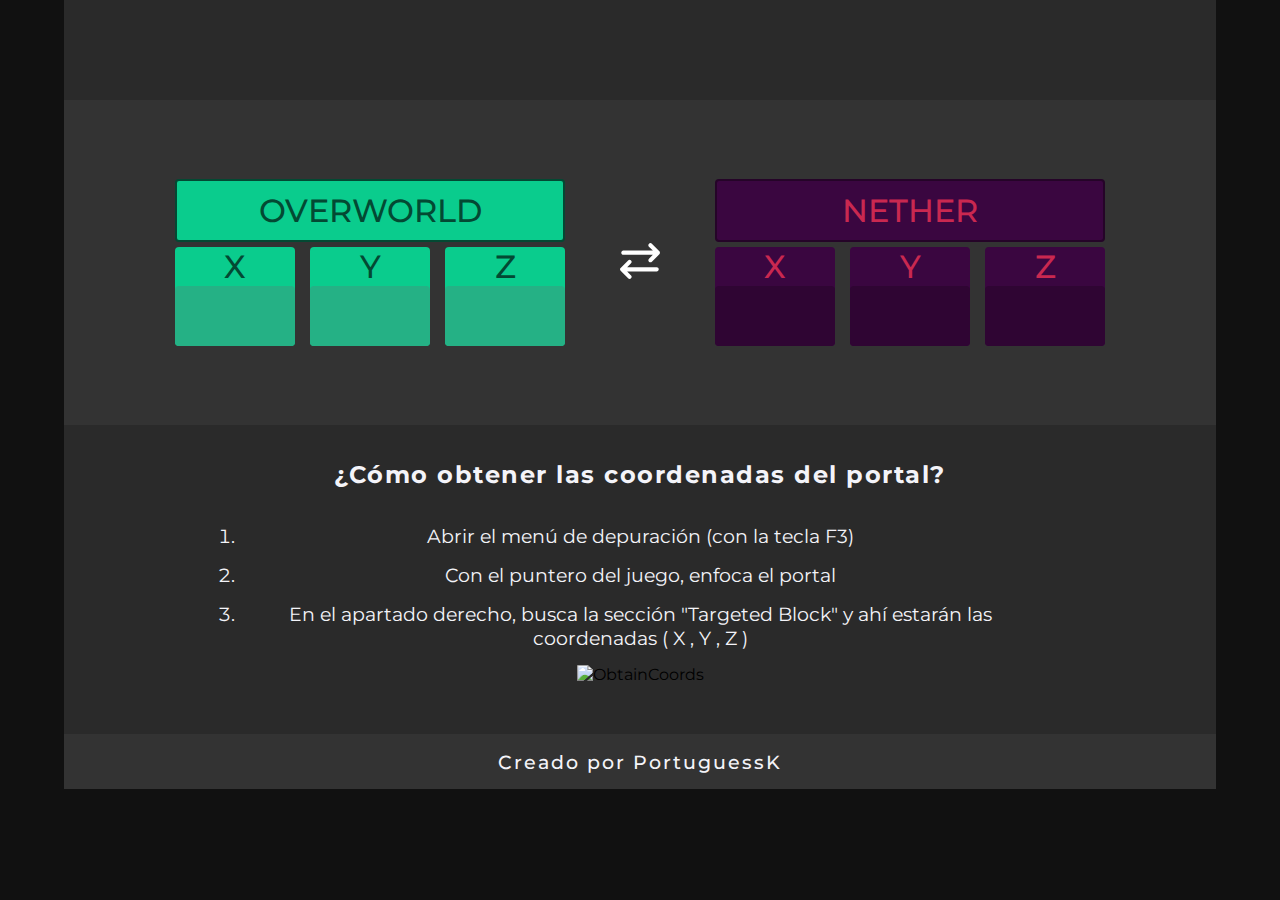
==== index.html @ 07cca6b4 "NetherCalc 1.1" ====
<!DOCTYPE html>
<html lang="es">
    <head>
        <meta charset="UTF-8">
        <meta name="viewport" content="width=device-width, initial-scale=1.0">
        <title>NetherCalc</title>
        <link rel="stylesheet" href="style.css">
    </head>
    <body>
        <div class="heroContainer">
            <div class="adContainer"></div>
            <main>
            <div class="mainContainer overworldContainer">
                <div class="mainTitle overworldTitle">
                    OVERWORLD
                </div>
                <div class="cordContainer">
                    <div class="cordItem overworldCordItem overworldX">
                        <div class="cordTitleContainer">
                            <h2 class="cordTitle overworldCordTitle">X</h2>
                        </div>
                        <div class="cordInputContainer">
                            <input type="number" autocomplete="off"
                                class="cordInput overworldCordInput"
                                id="overworldX">
                        </div>
                    </div>
                    <div class="cordItem overworldCordItem overworldY">
                        <div class="cordTitleContainer">
                            <h2 class="cordTitle overworldCordTitle">Y</h2>
                        </div>
                        <div class="cordInputContainer">
                            <input type="number" autocomplete="off"
                                class="cordInput overworldCordInput"
                                id="overworldY">
                        </div>
                    </div>
                    <div class="cordItem overworldCordItem overworldZ">
                        <div class="cordTitleContainer">
                            <h2 class="cordTitle overworldCordTitle">Z</h2>
                        </div>
                        <div class="cordInputContainer">
                            <input type="number" autocomplete="off"
                                class="cordInput overworldCordInput"
                                id="overworldZ">
                        </div>
                    </div>
                </div>
            </div>
            <div class="arrow">
                <svg class="arrowSvg" height="50px"
                    viewBox="0 -960 960 960" width="50px" fill="#e8eaed"><path
                        d="m233-280 76 76q12 12 11.5 28T308-148q-12 11-28 11.5T252-148L108-292q-6-6-8.5-13T97-320q0-8 2.5-15t8.5-13l144-144q11-11 27.5-11t28.5 11q12 12 12 28.5T308-435l-75 75h567q17 0 28.5 11.5T840-320q0 17-11.5 28.5T800-280H233Zm494-320H160q-17 0-28.5-11.5T120-640q0-17 11.5-28.5T160-680h567l-76-76q-12-12-11.5-28t12.5-28q12-11 28-11.5t28 11.5l144 144q6 6 8.5 13t2.5 15q0 8-2.5 15t-8.5 13L708-468q-11 11-27.5 11T652-468q-12-12-12-28.5t12-28.5l75-75Z" /></svg>
            </div>
            <div class="mainContainer netherContainer">
                <div class="mainTitle netherTitle">
                    NETHER
                </div>
                <div class="cordContainer">
                    <div class="cordItem netherCordItem netherX">
                        <div class="cordTitleContainer">
                            <h2 class="cordTitle netherCordTitle">X</h2>
                        </div>
                        <div class="cordInputContainer">
                            <input type="number" autocomplete="off"
                                class="cordInput netherCordInput" id="netherX">
                        </div>
                    </div>
                    <div class="cordItem netherCordItem netherY">
                        <div class="cordTitleContainer">
                            <h2 class="cordTitle netherCordTitle">Y</h2>
                        </div>
                        <div class="cordInputContainer">
                            <input type="number" autocomplete="off"
                                class="cordInput netherCordInput" id="netherY">
                        </div>
                    </div>
                    <div class="cordItem netherCordItem netherZ">
                        <div class="cordTitleContainer">
                            <h2 class="cordTitle netherCordTitle">Z</h2>
                        </div>
                        <div class="cordInputContainer">
                            <input type="number" autocomplete="off"
                                class="cordInput netherCordInput" id="netherZ">
                        </div>
                    </div>
                </div>
            </div>
        </main>
        <div class="explication">
            <ul class="explicationList">
                <h2>¿Cómo obtener las coordenadas del portal?</h2>
                <li>Abrir el menú de depuración (con la tecla F3)</li>
                <li>Con el puntero del juego, enfoca el portal
                </li>
                <li>En el apartado derecho, busca la sección "Targeted Block" y
                    ahí estarán las coordenadas ( X , Y , Z )</li>
            </ul>
            <img src="ObtenerCoords.gif" alt="ObtainCoords">
        </div>
        <footer>
            <p class="footerCredits">Creado por PortuguessK</p>
        </footer>
        </div>
        
    </body>
    <script src="main.js"></script>
</html>
---- style.css ----
@import url('https://fonts.googleapis.com/css2?family=Montserrat:ital,wght@0,100..900;1,100..900&family=Pixelify+Sans:wght@400..700&display=swap');
:root{
    --UltraDarkGreen: #034933;
    --green: #0ACC8D;
    --darkGreen: #25B185;
    --black: black;
    --white: #F4F4F9;
    --ultraDarkPurple: #250428;
    --darkPurple: #2F0533;
    --purple: #3A0640;
    --cerise: #DA4167;
    --darkCerise: #C92850;
}
body{
    display: flex;
    flex-direction: column;
    justify-content: center;
    align-items: center;
    background-color: #111;
}
*{
    font-family: "Montserrat", serif;
    margin: 0;
    padding: 0;
}

.heroContainer{
    display: flex;
    flex-direction: column;
    justify-content: center;
    align-items: center;
    width: 90%;
}
.adContainer{
    display: flex;
    justify-content: center;
    align-items: center;
    height: 100px;
    width: 100%;
    background-color: #2a2a2a;
}
main{
    display: flex;
    justify-content: center;
    align-items: center;
    gap: 50px;
    padding: 50px 0;
    height: 25vh;
    width: 100%;
    background-color: #333;
}
.mainContainer{
    display: flex;
    flex-direction: column;
    gap: 5px;
}
.mainTitle{
    font-size: 2em;
    font-weight: 500;
    color: #aaa;
    background-color: #222;
    text-align: center;
    padding: 10px;
    border-radius: 4px;
}
.netherTitle{
    background-color: var(--purple);
    color: var(--darkCerise);
    border: 2px solid var(--ultraDarkPurple);
}
.overworldTitle{
    background-color: var(--green);
    color: var(--UltraDarkGreen);
    border: 2px solid var(--UltraDarkGreen);
}
.cordContainer{
    display: flex;
    justify-content: center;
    align-items: center;
    gap: 15px;
}
.cordItem{
    display: flex;
    flex-direction: column;
    border-radius: 4px;
}
.overworldCordItem{
    background-color: var(--green);
}
.netherCordItem{
    background-color: var(--purple);
}
.cordTitle{
    font-size: 2em;
    font-weight: 500;
    text-align: center;
    width: 100%;
}
.netherCordTitle{
    color: var(--darkCerise);
}
.overworldCordTitle{
    color: var(--UltraDarkGreen);
}
.cordInput{
    text-align: center;
    font-size: 1.8em;
    width: 120px;
    height: 60px;
    border-radius: 4px;
    border: none;
}
.netherCordInput{
    background-color: var(--darkPurple);
    color: var(--cerise);
}
.netherCordInput:focus{
    border: none;
    box-shadow: inset 0px 0px 15px var(--ultraDarkPurple);
    outline: none;
}
.overworldCordInput{
    color: var(--UltraDarkGreen);
    background-color: var(--darkGreen);
}
.overworldCordInput:focus{
    border: none;
    box-shadow: inset 0px 0px 10px var(--UltraDarkGreen);
    outline: none;
}
.arrowSvg{
    width: 50px;
    fill: #fff;
}
/* Para navegadores basados en WebKit */
input[type="number"]::-webkit-inner-spin-button,
input[type="number"]::-webkit-outer-spin-button {
    -webkit-appearance: none;
    margin: 0;
}
footer{
    display: flex;
    justify-content: center;
    align-items: center;
    width: 100%;
    height: 55px;
    background-color: #333;
}
.footerCredits{
    letter-spacing: 2px;
    text-align: center;
    font-size: 1.2em;
    font-weight: 500;
    color: var(--white);
}
.explication{
    display: flex;
    flex-direction: column;
    justify-content: center;
    align-items: center;
    width: 100%;
    padding: 35px 0;
    background-color: #2a2a2a;
}
.explicationList{
    display: flex;
    flex-direction: column;
    list-style: decimal;
    gap: 15px;
    width: 800px;
}
.explicationList h2{
    text-align: center;
    font-size: 1.5em;
    color: var(--white);
    margin-bottom: 20px;
    letter-spacing: 1.5px;
}
.explicationList li{
    width: 100%;
    text-align: center;
    font-size: 1.2em;
    color: var(--white);
}
.explication img{
    padding: 15px;
    border-radius: 16px;
}

::-webkit-scrollbar {
    width: 12px;
    height: 12px;
}
::-webkit-scrollbar-track {
    background-color: #111;
}

::-webkit-scrollbar-thumb {
    background-color: #333;
}
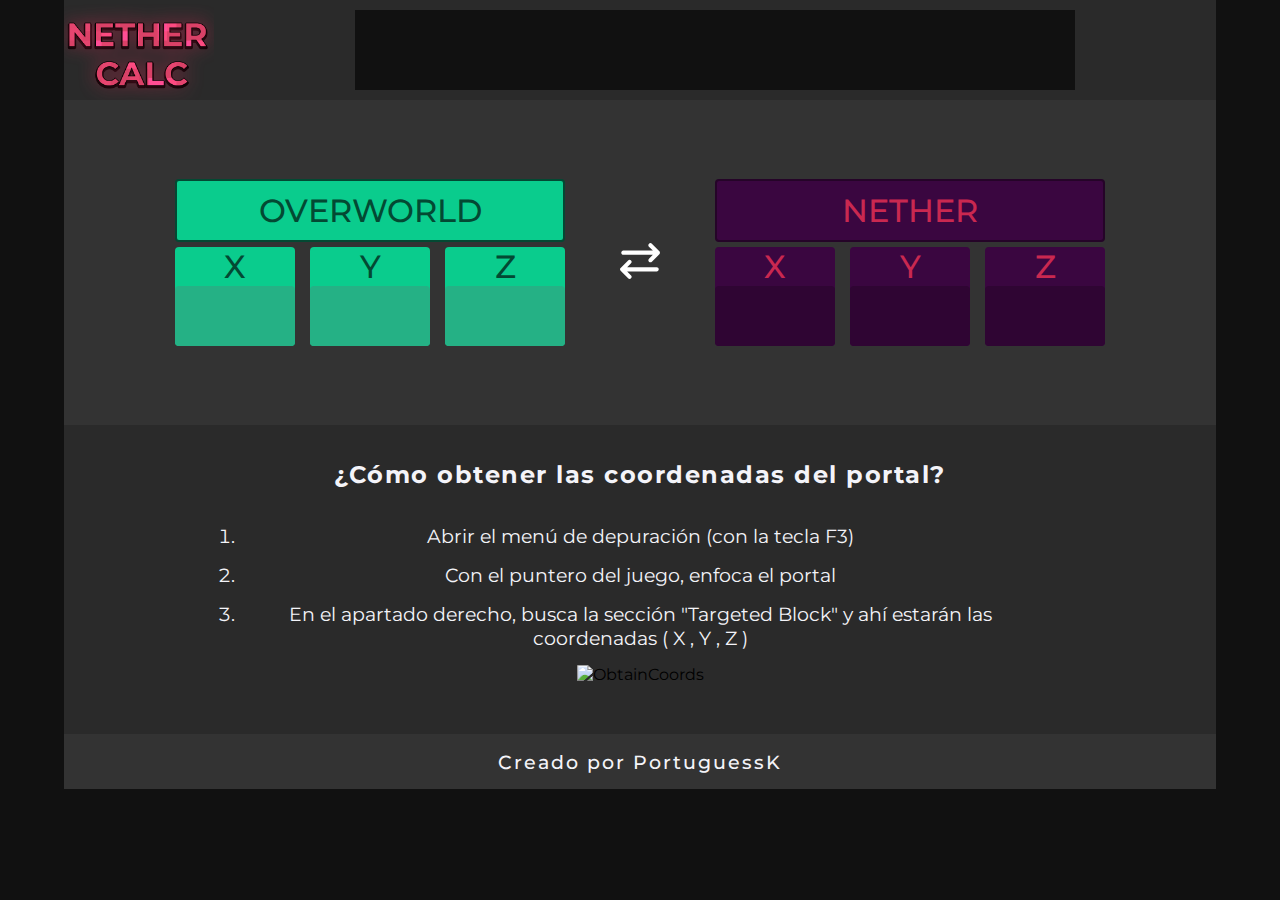
==== commit e4e2d14c: "Nav update" ====
--- a/index.html
+++ b/index.html
@@ -5,10 +5,18 @@
         <meta name="viewport" content="width=device-width, initial-scale=1.0">
         <title>NetherCalc</title>
         <link rel="stylesheet" href="style.css">
+        <link rel="shortcut icon" href="icon.png" type="image/x-icon">
     </head>
     <body>
         <div class="heroContainer">
-            <div class="adContainer"></div>
+            <div class="nav">
+                <div class="logoContainer">
+                    <img src="icon.png" class="logo">
+                </div>
+                <div class="adContainer">
+                    <div class="ad"></div>
+                </div>
+            </div>
             <main>
             <div class="mainContainer overworldContainer">
                 <div class="mainTitle overworldTitle">
--- a/style.css
+++ b/style.css
@@ -31,6 +31,23 @@
     align-items: center;
     width: 90%;
 }
+.nav{
+    display: flex;
+    height: 100px;
+    width: 100%;
+    background-color: #252525;
+}
+.logoContainer{
+    display: flex;
+    justify-content: center;
+    align-items: center;
+    height: 100px;
+    width: min-content;
+    background-color: #2a2a2a;
+}
+.logo{
+    height: 150px;
+}
 .adContainer{
     display: flex;
     justify-content: center;
@@ -38,6 +55,11 @@
     height: 100px;
     width: 100%;
     background-color: #2a2a2a;
+}
+.ad{
+    height: 80px;
+    width: 720px;
+    background-color: #111;
 }
 main{
     display: flex;
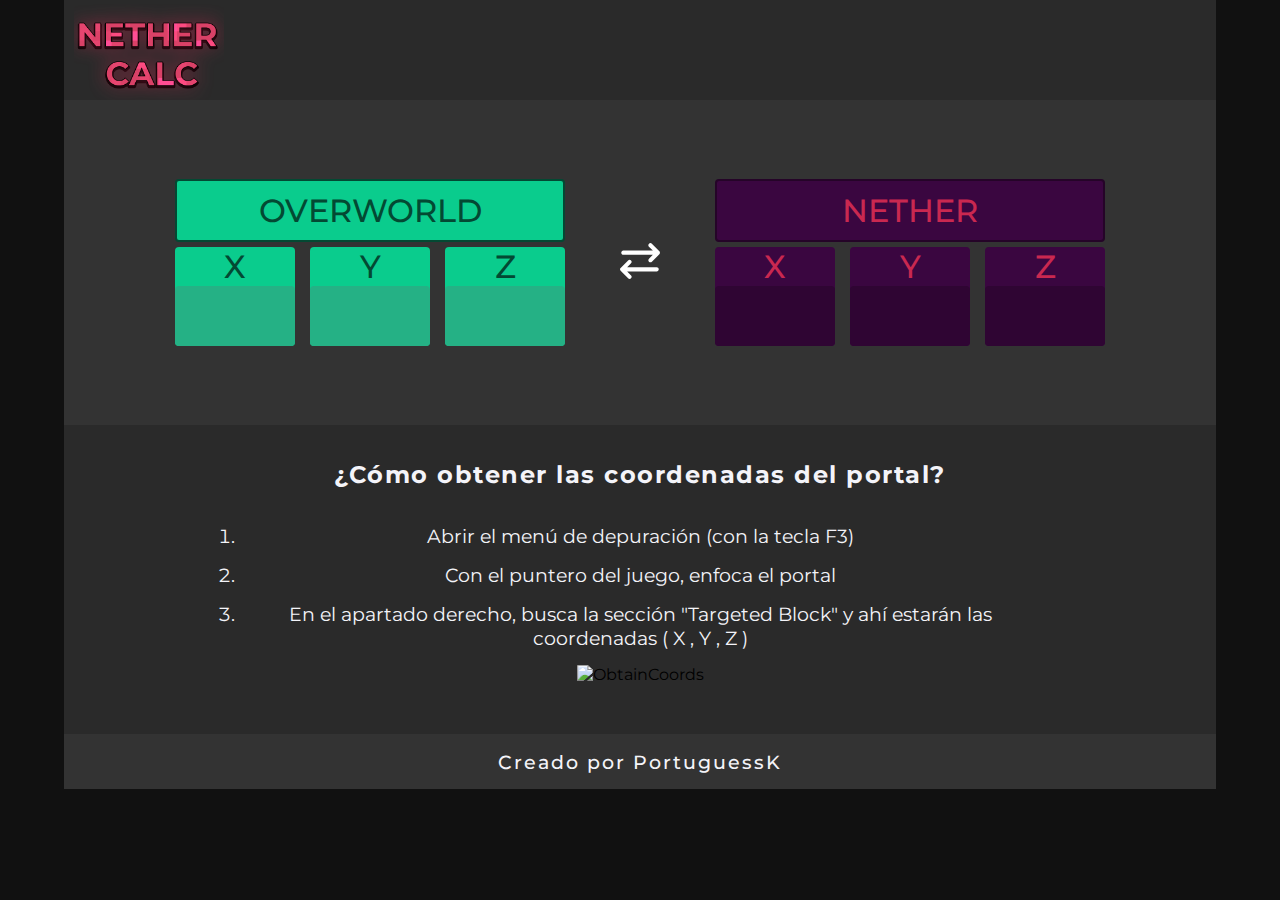
==== commit 0bb1d4f6: "WIthout Ad" ====
--- a/index.html
+++ b/index.html
@@ -6,6 +6,8 @@
         <title>NetherCalc</title>
         <link rel="stylesheet" href="style.css">
         <link rel="shortcut icon" href="icon.png" type="image/x-icon">
+        <script async src="https://pagead2.googlesyndication.com/pagead/js/adsbygoogle.js?client=ca-pub-9840418087272940"
+        crossorigin="anonymous"></script>
     </head>
     <body>
         <div class="heroContainer">
@@ -14,7 +16,6 @@
                     <img src="icon.png" class="logo">
                 </div>
                 <div class="adContainer">
-                    <div class="ad"></div>
                 </div>
             </div>
             <main>
--- a/style.css
+++ b/style.css
@@ -44,6 +44,7 @@
     height: 100px;
     width: min-content;
     background-color: #2a2a2a;
+    padding: 0 10px;
 }
 .logo{
     height: 150px;
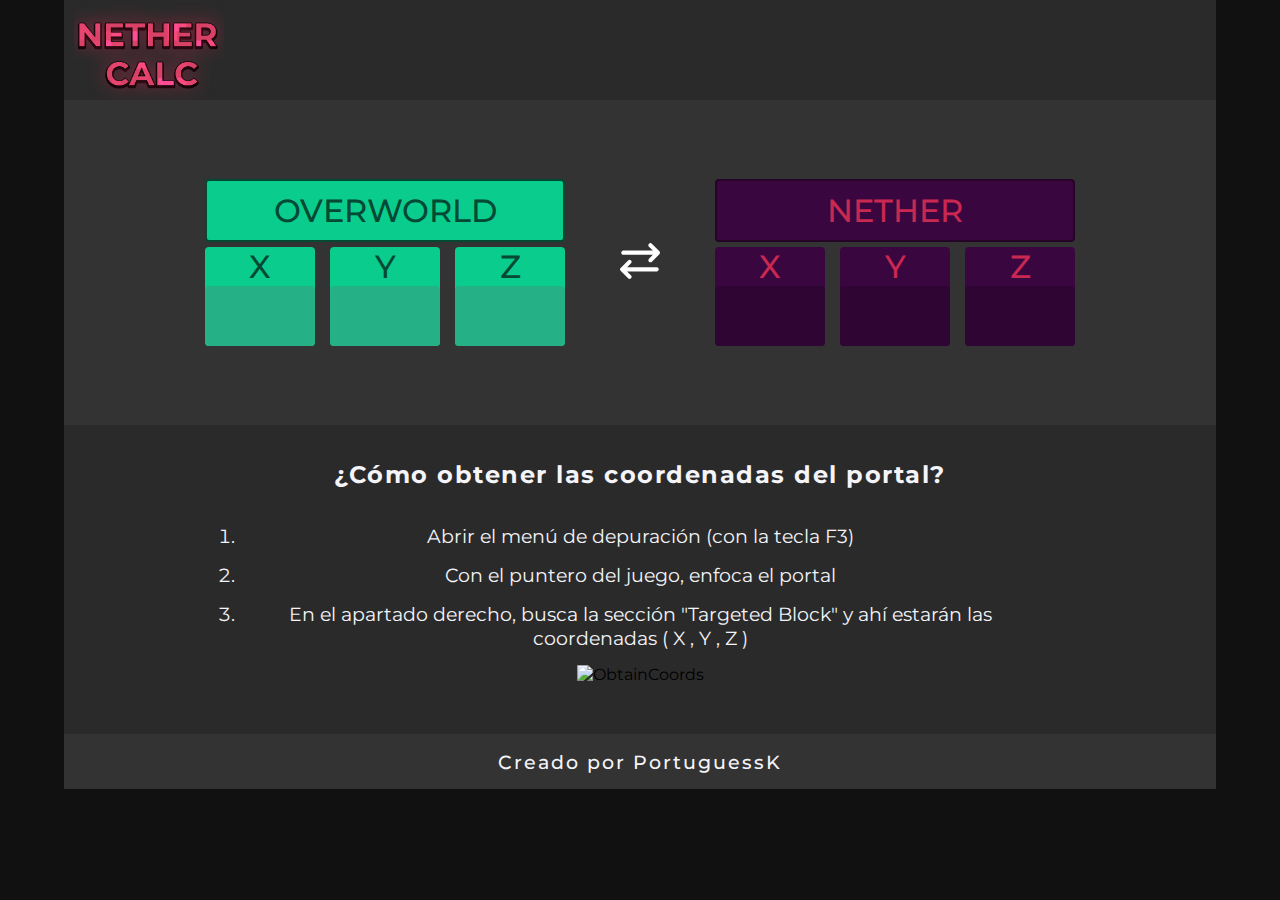
==== commit bbeaeeae: "Responsive Update" ====
--- a/index.html
+++ b/index.html
@@ -10,7 +10,7 @@
         crossorigin="anonymous"></script>
     </head>
     <body>
-        <div class="heroContainer">
+        <div class="heroContainer"> 
             <div class="nav">
                 <div class="logoContainer">
                     <img src="icon.png" class="logo">
--- a/style.css
+++ b/style.css
@@ -11,213 +11,382 @@
     --cerise: #DA4167;
     --darkCerise: #C92850;
 }
-body{
-    display: flex;
-    flex-direction: column;
-    justify-content: center;
-    align-items: center;
-    background-color: #111;
+@media (min-width: 1000px) {
+    body{
+        display: flex;
+        flex-direction: column;
+        justify-content: center;
+        align-items: center;
+        background-color: #111;
+    }
+    *{
+        font-family: "Montserrat", serif;
+        margin: 0;
+        padding: 0;
+    }
+    
+    .heroContainer{
+        display: flex;
+        flex-direction: column;
+        justify-content: center;
+        align-items: center;
+        width: 90%;
+    }
+    .nav{
+        display: flex;
+        height: 100px;
+        width: 100%;
+        background-color: #252525;
+    }
+    .logoContainer{
+        display: flex;
+        justify-content: center;
+        align-items: center;
+        height: 100px;
+        width: min-content;
+        background-color: #2a2a2a;
+        padding: 0 10px;
+    }
+    .logo{
+        height: 150px;
+    }
+    .adContainer{
+        display: flex;
+        justify-content: center;
+        align-items: center;
+        height: 100px;
+        width: 100%;
+        background-color: #2a2a2a;
+    }
+    .ad{
+        height: 80px;
+        width: 720px;
+        background-color: #111;
+    }
+    main{
+        display: flex;
+        justify-content: center;
+        align-items: center;
+        gap: 50px;
+        padding: 50px 0;
+        height: 25vh;
+        width: 100%;
+        background-color: #333;
+    }
+    .mainContainer{
+        display: flex;
+        flex-direction: column;
+        gap: 5px;
+    }
+    .mainTitle{
+        font-size: 2em;
+        font-weight: 500;
+        color: #aaa;
+        background-color: #222;
+        text-align: center;
+        padding: 10px;
+        border-radius: 4px;
+    }
+    .netherTitle{
+        background-color: var(--purple);
+        color: var(--darkCerise);
+        border: 2px solid var(--ultraDarkPurple);
+    }
+    .overworldTitle{
+        background-color: var(--green);
+        color: var(--UltraDarkGreen);
+        border: 2px solid var(--UltraDarkGreen);
+    }
+    .cordContainer{
+        display: flex;
+        justify-content: center;
+        align-items: center;
+        gap: 15px;
+    }
+    .cordItem{
+        display: flex;
+        flex-direction: column;
+        border-radius: 4px;
+    }
+    .overworldCordItem{
+        background-color: var(--green);
+    }
+    .netherCordItem{
+        background-color: var(--purple);
+    }
+    .cordTitle{
+        font-size: 2em;
+        font-weight: 500;
+        text-align: center;
+        width: 100%;
+    }
+    .netherCordTitle{
+        color: var(--darkCerise);
+    }
+    .overworldCordTitle{
+        color: var(--UltraDarkGreen);
+    }
+    .cordInput{
+        text-align: center;
+        font-size: 1.6em;
+        width: 110px;
+        height: 60px;
+        border-radius: 4px;
+        border: none;
+    }
+    .netherCordInput{
+        background-color: var(--darkPurple);
+        color: var(--cerise);
+    }
+    .netherCordInput:focus{
+        border: none;
+        box-shadow: inset 0px 0px 15px var(--ultraDarkPurple);
+        outline: none;
+    }
+    .overworldCordInput{
+        color: var(--UltraDarkGreen);
+        background-color: var(--darkGreen);
+    }
+    .overworldCordInput:focus{
+        border: none;
+        box-shadow: inset 0px 0px 10px var(--UltraDarkGreen);
+        outline: none;
+    }
+    .arrowSvg{
+        width: 50px;
+        fill: #fff;
+    }
+    input[type="number"]::-webkit-inner-spin-button,
+    input[type="number"]::-webkit-outer-spin-button {
+        -webkit-appearance: none;
+        margin: 0;
+    }
+    footer{
+        display: flex;
+        justify-content: center;
+        align-items: center;
+        width: 100%;
+        height: 55px;
+        background-color: #333;
+    }
+    .footerCredits{
+        letter-spacing: 2px;
+        text-align: center;
+        font-size: 1.2em;
+        font-weight: 500;
+        color: var(--white);
+    }
+    .explication{
+        display: flex;
+        flex-direction: column;
+        justify-content: center;
+        align-items: center;
+        width: 100%;
+        padding: 35px 0;
+        background-color: #2a2a2a;
+    }
+    .explicationList{
+        display: flex;
+        flex-direction: column;
+        list-style: decimal;
+        gap: 15px;
+        width: 800px;
+    }
+    .explicationList h2{
+        text-align: center;
+        font-size: 1.5em;
+        color: var(--white);
+        margin-bottom: 20px;
+        letter-spacing: 1.5px;
+    }
+    .explicationList li{
+        width: 100%;
+        text-align: center;
+        font-size: 1.2em;
+        color: var(--white);
+    }
+    .explication img{
+        padding: 15px;
+        border-radius: 16px;
+    }
+    
+    ::-webkit-scrollbar {
+        width: 12px;
+        height: 12px;
+    }
+    ::-webkit-scrollbar-track {
+        background-color: #111;
+    }
+    
+    ::-webkit-scrollbar-thumb {
+        background-color: #333;
+    }
 }
-*{
-    font-family: "Montserrat", serif;
-    margin: 0;
-    padding: 0;
-}
-
-.heroContainer{
-    display: flex;
-    flex-direction: column;
-    justify-content: center;
-    align-items: center;
-    width: 90%;
-}
-.nav{
-    display: flex;
-    height: 100px;
-    width: 100%;
-    background-color: #252525;
-}
-.logoContainer{
-    display: flex;
-    justify-content: center;
-    align-items: center;
-    height: 100px;
-    width: min-content;
-    background-color: #2a2a2a;
-    padding: 0 10px;
-}
-.logo{
-    height: 150px;
-}
-.adContainer{
-    display: flex;
-    justify-content: center;
-    align-items: center;
-    height: 100px;
-    width: 100%;
-    background-color: #2a2a2a;
-}
-.ad{
-    height: 80px;
-    width: 720px;
-    background-color: #111;
-}
-main{
-    display: flex;
-    justify-content: center;
-    align-items: center;
-    gap: 50px;
-    padding: 50px 0;
-    height: 25vh;
-    width: 100%;
-    background-color: #333;
-}
-.mainContainer{
-    display: flex;
-    flex-direction: column;
-    gap: 5px;
-}
-.mainTitle{
-    font-size: 2em;
-    font-weight: 500;
-    color: #aaa;
-    background-color: #222;
-    text-align: center;
-    padding: 10px;
-    border-radius: 4px;
-}
-.netherTitle{
-    background-color: var(--purple);
-    color: var(--darkCerise);
-    border: 2px solid var(--ultraDarkPurple);
-}
-.overworldTitle{
-    background-color: var(--green);
-    color: var(--UltraDarkGreen);
-    border: 2px solid var(--UltraDarkGreen);
-}
-.cordContainer{
-    display: flex;
-    justify-content: center;
-    align-items: center;
-    gap: 15px;
-}
-.cordItem{
-    display: flex;
-    flex-direction: column;
-    border-radius: 4px;
-}
-.overworldCordItem{
-    background-color: var(--green);
-}
-.netherCordItem{
-    background-color: var(--purple);
-}
-.cordTitle{
-    font-size: 2em;
-    font-weight: 500;
-    text-align: center;
-    width: 100%;
-}
-.netherCordTitle{
-    color: var(--darkCerise);
-}
-.overworldCordTitle{
-    color: var(--UltraDarkGreen);
-}
-.cordInput{
-    text-align: center;
-    font-size: 1.8em;
-    width: 120px;
-    height: 60px;
-    border-radius: 4px;
-    border: none;
-}
-.netherCordInput{
-    background-color: var(--darkPurple);
-    color: var(--cerise);
-}
-.netherCordInput:focus{
-    border: none;
-    box-shadow: inset 0px 0px 15px var(--ultraDarkPurple);
-    outline: none;
-}
-.overworldCordInput{
-    color: var(--UltraDarkGreen);
-    background-color: var(--darkGreen);
-}
-.overworldCordInput:focus{
-    border: none;
-    box-shadow: inset 0px 0px 10px var(--UltraDarkGreen);
-    outline: none;
-}
-.arrowSvg{
-    width: 50px;
-    fill: #fff;
-}
-/* Para navegadores basados en WebKit */
-input[type="number"]::-webkit-inner-spin-button,
-input[type="number"]::-webkit-outer-spin-button {
-    -webkit-appearance: none;
-    margin: 0;
-}
-footer{
-    display: flex;
-    justify-content: center;
-    align-items: center;
-    width: 100%;
-    height: 55px;
-    background-color: #333;
-}
-.footerCredits{
-    letter-spacing: 2px;
-    text-align: center;
-    font-size: 1.2em;
-    font-weight: 500;
-    color: var(--white);
-}
-.explication{
-    display: flex;
-    flex-direction: column;
-    justify-content: center;
-    align-items: center;
-    width: 100%;
-    padding: 35px 0;
-    background-color: #2a2a2a;
-}
-.explicationList{
-    display: flex;
-    flex-direction: column;
-    list-style: decimal;
-    gap: 15px;
-    width: 800px;
-}
-.explicationList h2{
-    text-align: center;
-    font-size: 1.5em;
-    color: var(--white);
-    margin-bottom: 20px;
-    letter-spacing: 1.5px;
-}
-.explicationList li{
-    width: 100%;
-    text-align: center;
-    font-size: 1.2em;
-    color: var(--white);
-}
-.explication img{
-    padding: 15px;
-    border-radius: 16px;
-}
-
-::-webkit-scrollbar {
-    width: 12px;
-    height: 12px;
-}
-::-webkit-scrollbar-track {
-    background-color: #111;
-}
-
-::-webkit-scrollbar-thumb {
-    background-color: #333;
+@media (max-width: 999px){
+    *{
+        margin: 0;
+        padding: 0;
+        font-family: "Montserrat", serif;
+    }
+    body{
+        display: flex;
+        flex-direction: column;
+        justify-content: center;
+        align-items: center;
+        background-color: #111;
+    }
+    .heroContainer{
+        display: flex;
+        flex-direction: column;
+        justify-content: center;
+        align-items: center;
+        width: 90%;
+    }
+    .nav{
+        height: 100px;
+        width: 100%;
+        background-color: #222;
+    }
+    .logoContainer{
+        display: flex;
+        justify-content: center;
+        align-items: center;
+        height: 100px;
+        width: 100%;
+    }
+    .logo{
+        height: 140px;
+    }
+    main{
+        display: flex;
+        flex-direction: column;
+        justify-content: center;
+        align-items: center;
+        background-color: #333;
+        width: 100%;
+    }
+    .mainContainer{
+        display: flex;
+        flex-direction: column;
+        justify-content: center;
+        align-items: center;
+        padding: 25px 0;
+        gap: 5px;
+    }
+    .mainTitle{
+        text-align: center;
+        font-size: 1.5em;
+        font-weight: 600;
+        padding: 10px 0;
+        width: 100%;
+        border-radius: 4px;
+    }
+    .overworldTitle{
+        background-color: var(--darkGreen);
+        color: var(--UltraDarkGreen);
+        border: 2px solid var(--UltraDarkGreen);
+    }
+    .netherTitle{
+        background-color: var(--purple);
+        color: var(--darkCerise);
+        border: 2px solid var(--ultraDarkPurple);
+    }
+    .cordContainer{
+        width: 100%;
+        display: flex;
+        justify-content: center;
+        align-items: center;
+        gap: 5px;
+    }
+    .cordTitle{
+        width: 100%;
+        text-align: center;
+        font-size: 1.4em;
+        border-radius: 4px 4px 0 0;
+    }
+    .overworldCordTitle{
+        background-color: var(--green);
+        color: var(--UltraDarkGreen);
+    }
+    .netherCordTitle{
+        background-color: var(--purple);
+        color: var(--darkCerise);
+    }
+    .cordInput{
+        text-align: center;
+        font-size: 1.2em;
+        font-weight: 500;
+        width: 100px;
+        height: 40px;
+        border: none;
+        border-radius: 0 0 4px 4px;
+    }
+    .cordInput:focus{
+        outline: none;
+    }
+    .overworldCordInput{
+        background-color: var(--darkGreen);
+        color: var(--UltraDarkGreen);
+    }
+    .netherCordInput{
+        background-color: var(--darkPurple);
+        color: var(--cerise);
+    }
+    .overworldCordInput:focus{
+        box-shadow: inset 0 0 5px var(--UltraDarkGreen);
+    }
+    .netherCordInput:focus{
+        box-shadow: inset 0 0 5px var(--ultraDarkPurple);
+    }
+    input[type="number"]::-webkit-inner-spin-button,
+    input[type="number"]::-webkit-outer-spin-button {
+        -webkit-appearance: none;
+        margin: 0;
+    }
+    .arrowSvg{
+        width: 40px;
+    }
+    .explication{
+        display: flex;
+        flex-direction: column;
+        justify-content: center;
+        align-items: center;
+        background-color: #222;
+        width: 100%;
+        padding: 25px 0;    
+    }
+    .explicationList{
+        display: flex;
+        flex-direction: column;
+        justify-content: center;
+        align-items: center;
+        text-align: center;
+        color: var(--white);
+        gap: 15px;
+        padding: 15px;
+        list-style: inside decimal;
+    }
+    .explicationList h2{
+        font-size: 1.4em;
+        letter-spacing: 1px;
+    }
+    .explicationList li{
+        font-size: 1em;
+    }
+    .explication img{
+        margin-top: 10px;
+        width: 90%;
+    }
+    footer{
+        background-color: #333;
+        padding: 15px 0;
+        width: 100%;
+    }
+    .footerCredits{
+        color: var(--white);
+        text-align: center;
+        font-size: 1em;
+        font-weight: 500;
+        letter-spacing: 2px;
+    }
 }